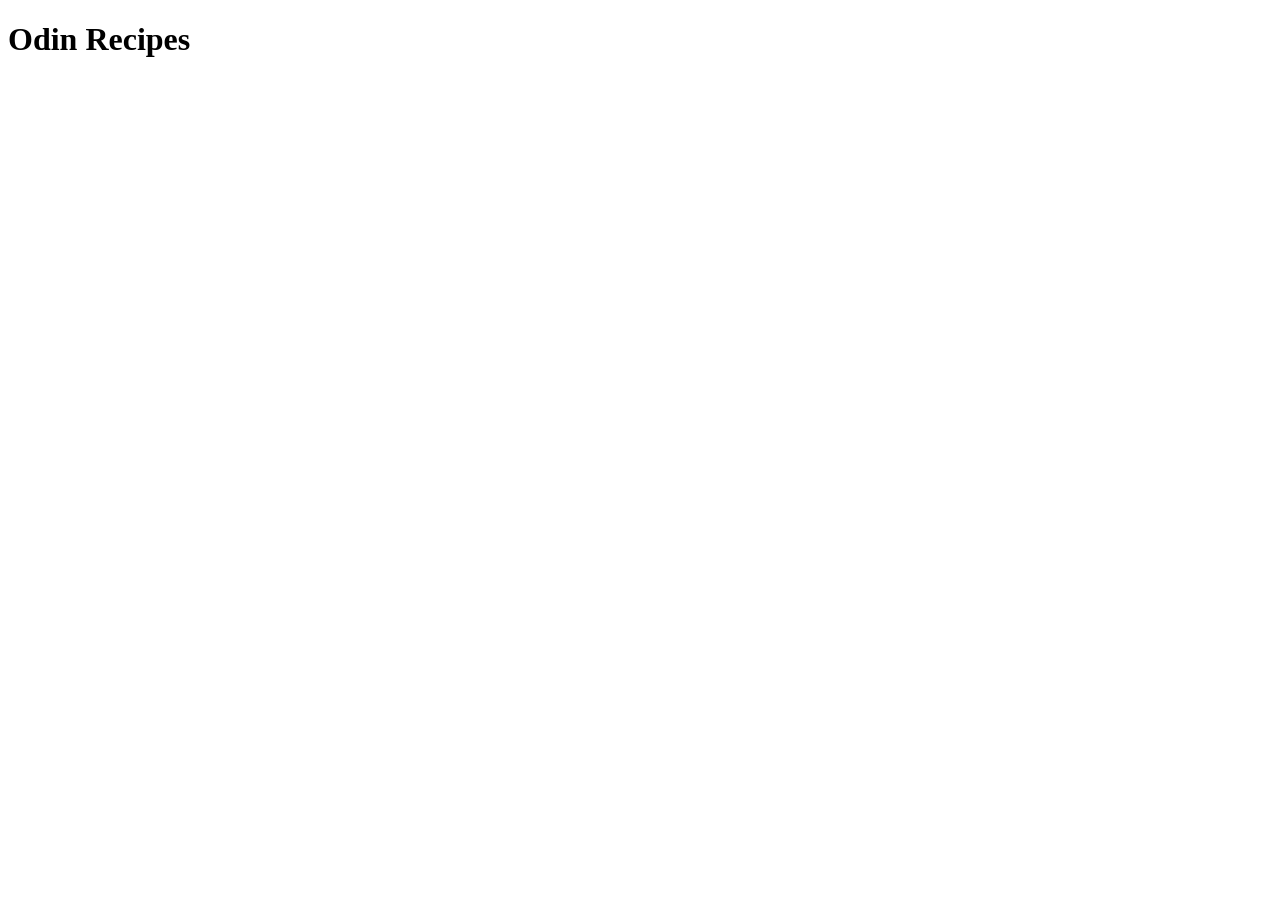
==== index.html @ ac900521 "feat: create index.html file with basic html boilerplate" ====
<!DOCTYPE html>
<html lang="en">
<head>
    <meta charset="UTF-8">
    <meta name="viewport" content="width=device-width, initial-scale=1.0">
    <title>The Odin recipes</title>
</head>
<body>
    <h1>Odin Recipes</h1>
</body>
</html>
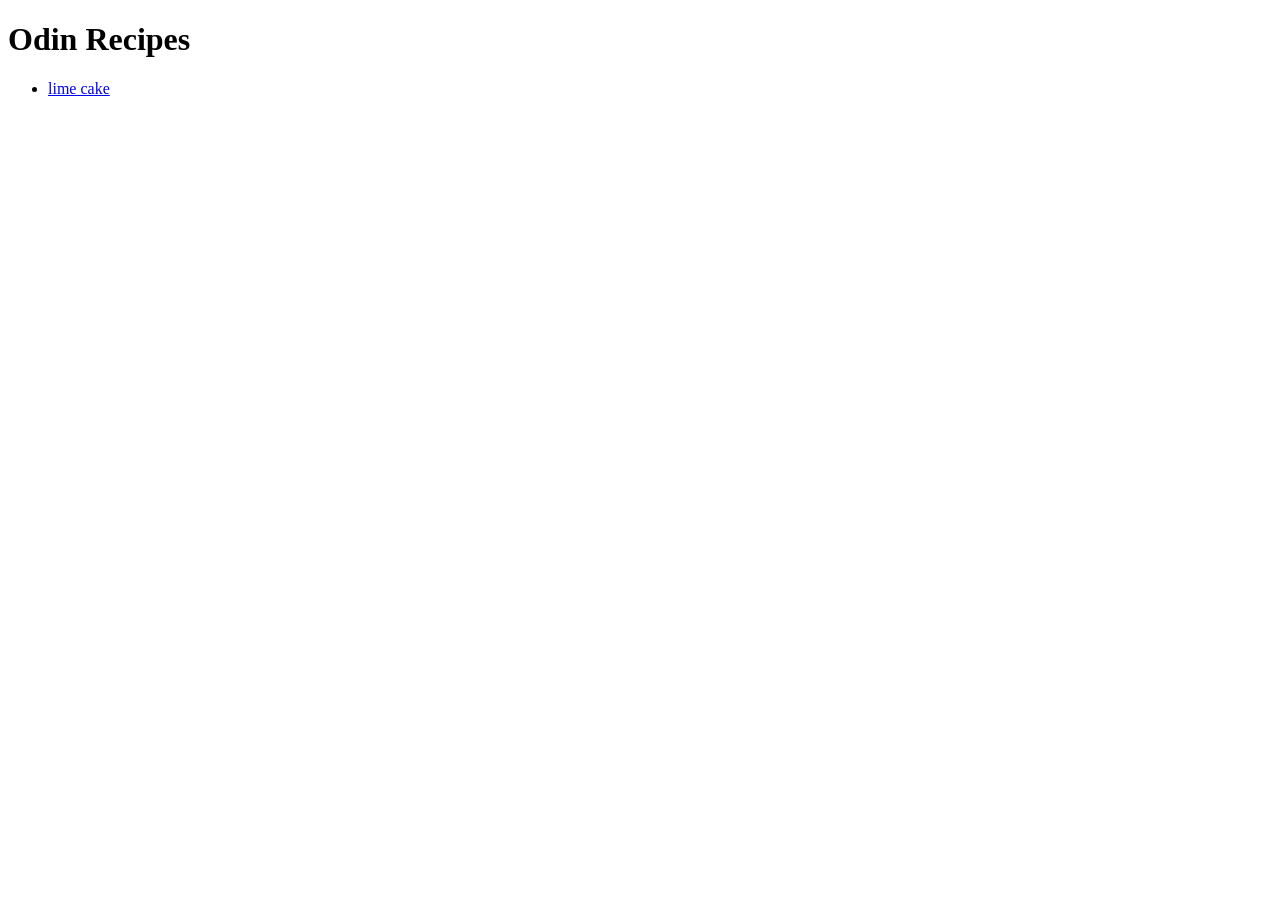
==== commit bdca89da: "feat: add link to lime cake in index.html file" ====
--- a/index.html
+++ b/index.html
@@ -7,5 +7,8 @@
 </head>
 <body>
     <h1>Odin Recipes</h1>
+    <ul>
+        <li><a href="recipes/lime_cake.html">lime cake</a></li>
+    </ul>
 </body>
 </html>
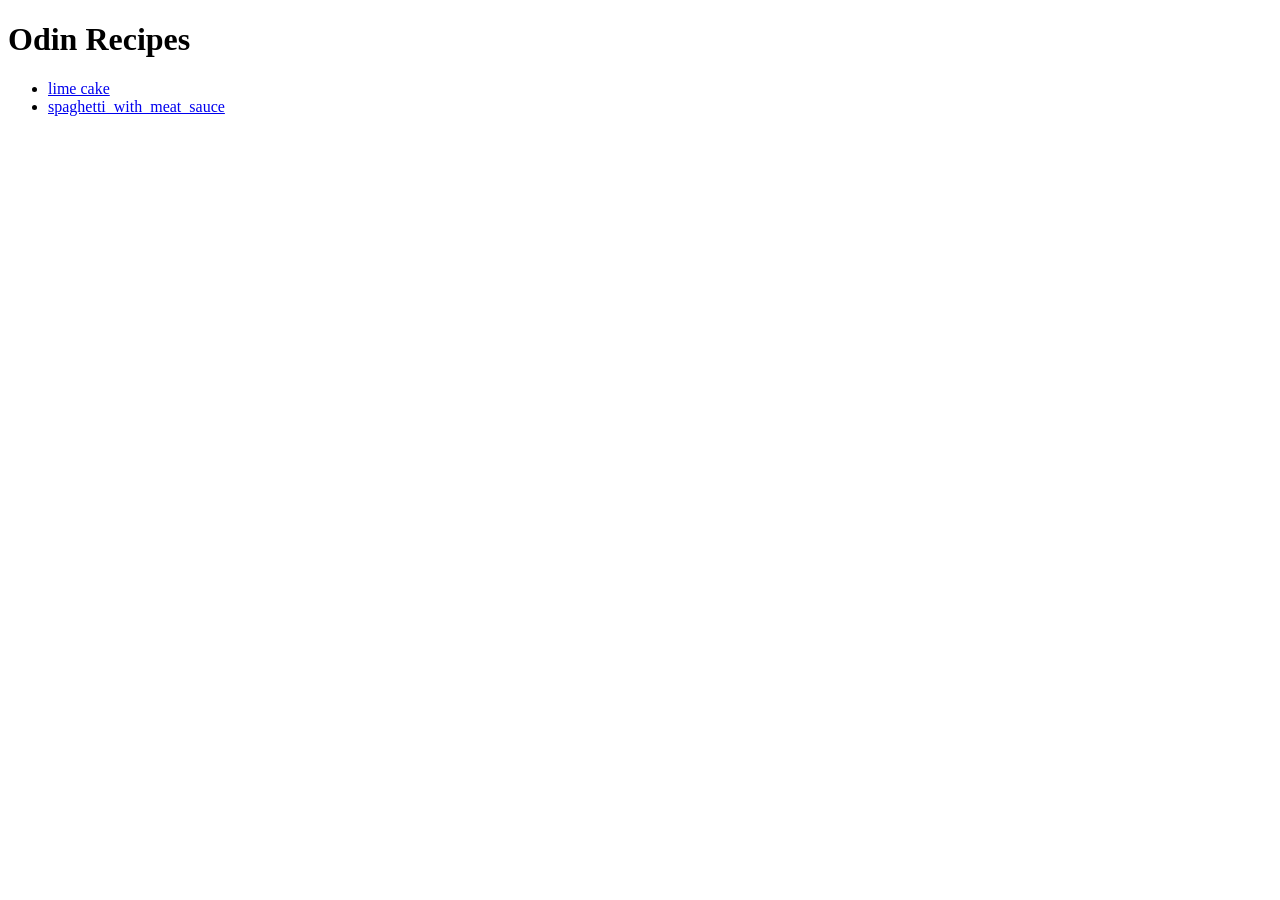
==== commit 1581af2a: "feat: add new page with recipe" ====
--- a/index.html
+++ b/index.html
@@ -9,6 +9,7 @@
     <h1>Odin Recipes</h1>
     <ul>
         <li><a href="recipes/lime_cake.html">lime cake</a></li>
+        <li><a href="recipes/spaghetti_with_meat_sauce.html">spaghetti_with_meat_sauce</a></li>
     </ul>
 </body>
 </html>
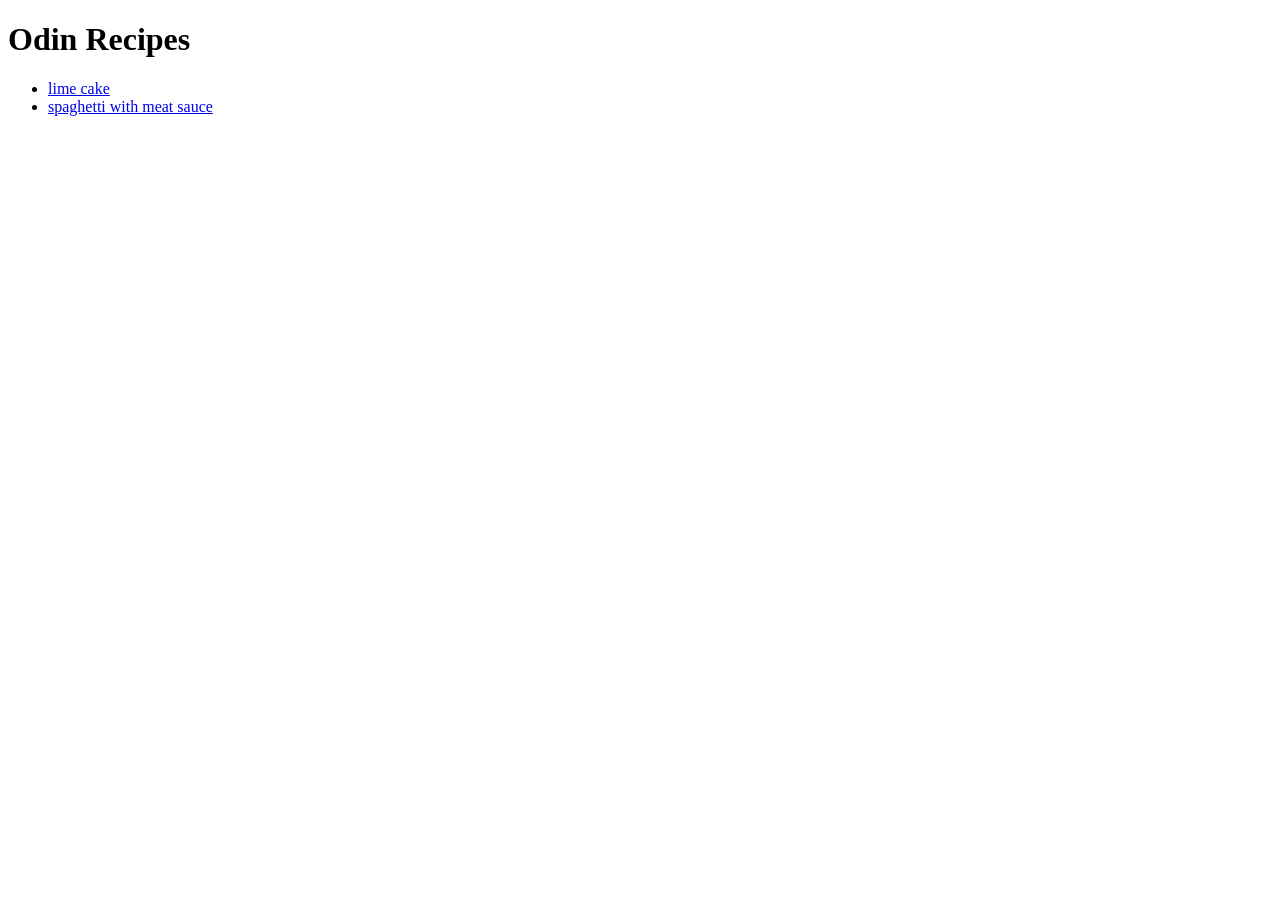
==== commit d3e8848e: "fix: fix name for recipe" ====
--- a/index.html
+++ b/index.html
@@ -9,7 +9,7 @@
     <h1>Odin Recipes</h1>
     <ul>
         <li><a href="recipes/lime_cake.html">lime cake</a></li>
-        <li><a href="recipes/spaghetti_with_meat_sauce.html">spaghetti_with_meat_sauce</a></li>
+        <li><a href="recipes/spaghetti_with_meat_sauce.html">spaghetti with meat sauce</a></li>
     </ul>
 </body>
 </html>
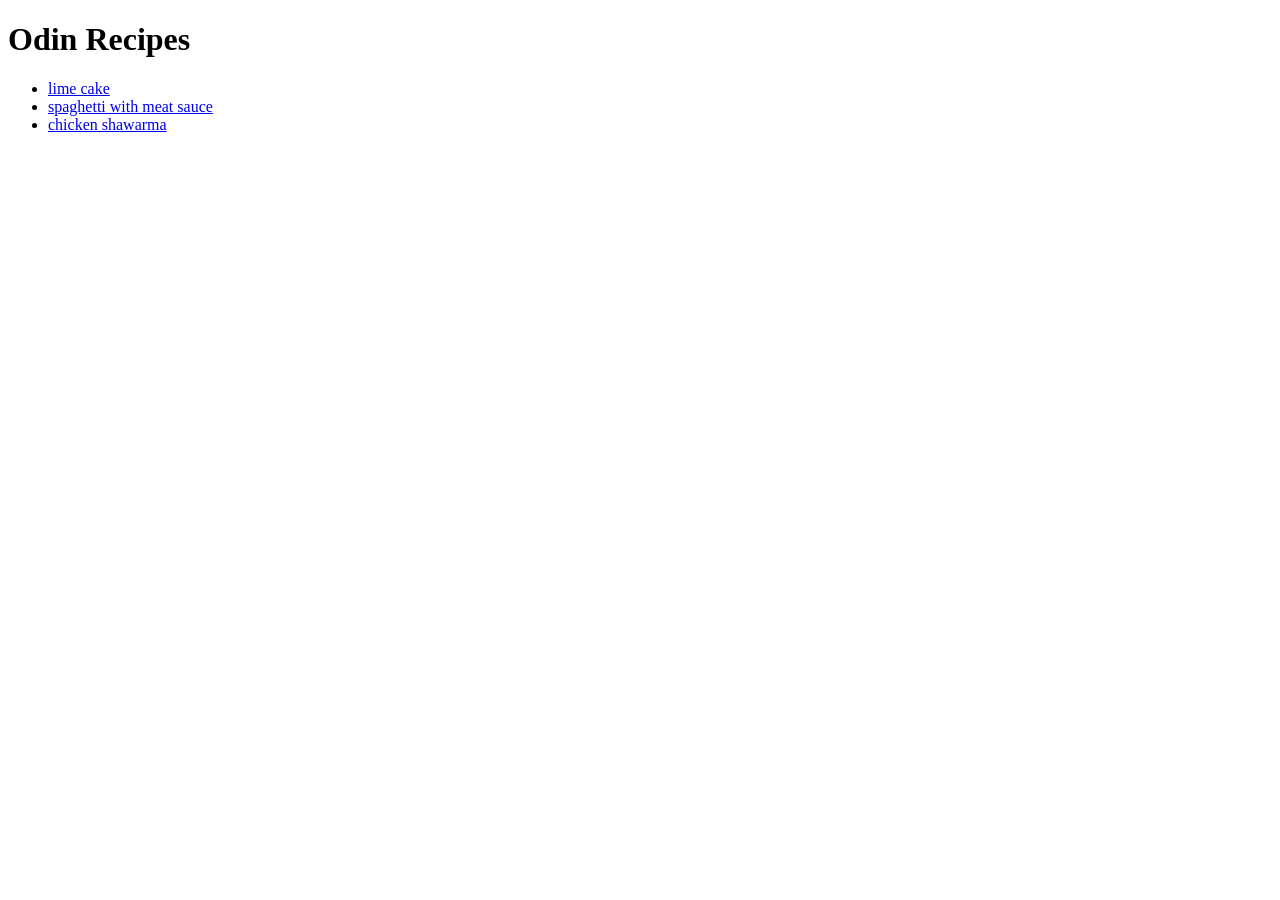
==== commit bda6f53c: "feat: add new recipe to list" ====
--- a/index.html
+++ b/index.html
@@ -10,6 +10,7 @@
     <ul>
         <li><a href="recipes/lime_cake.html">lime cake</a></li>
         <li><a href="recipes/spaghetti_with_meat_sauce.html">spaghetti with meat sauce</a></li>
+        <li><a href="recipes/checken_shawarma.html">chicken shawarma</a></li>
     </ul>
 </body>
 </html>
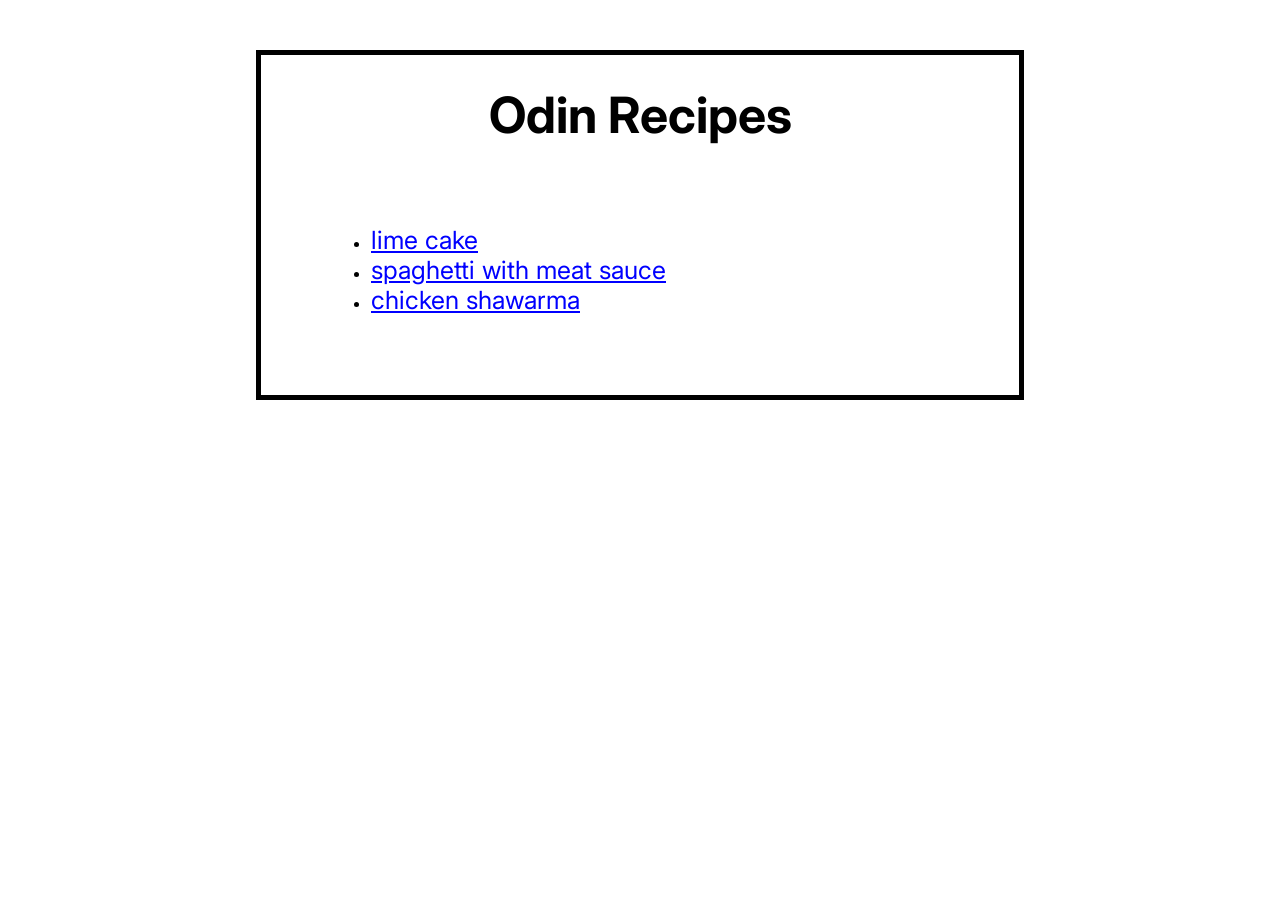
==== commit b4c51796: "feat: add styles to site" ====
--- a/index.html
+++ b/index.html
@@ -4,13 +4,16 @@
     <meta charset="UTF-8">
     <meta name="viewport" content="width=device-width, initial-scale=1.0">
     <title>The Odin recipes</title>
+    <link rel="stylesheet" href="styles.css">
 </head>
 <body>
-    <h1>Odin Recipes</h1>
-    <ul>
-        <li><a href="recipes/lime_cake.html">lime cake</a></li>
-        <li><a href="recipes/spaghetti_with_meat_sauce.html">spaghetti with meat sauce</a></li>
-        <li><a href="recipes/checken_shawarma.html">chicken shawarma</a></li>
-    </ul>
+    <div class="container">
+        <h1>Odin Recipes</h1>
+        <ul>
+            <li><a href="recipes/lime_cake.html">lime cake</a></li>
+            <li><a href="recipes/spaghetti_with_meat_sauce.html">spaghetti with meat sauce</a></li>
+            <li><a href="recipes/checken_shawarma.html">chicken shawarma</a></li>
+        </ul>
+    </div>
 </body>
 </html>
--- a/styles.css
+++ b/styles.css
@@ -0,0 +1,48 @@
+@import url('https://fonts.googleapis.com/css2?family=Inter:ital,opsz,wght@0,14..32,100..900;1,14..32,100..900&family=Roboto:ital,wght@0,100..900;1,100..900&display=swap');
+
+*{
+    margin: 0;
+    padding: 0;
+    box-sizing: border-box;
+    font-family: "Inter", sans-serif;
+}
+
+.container {
+    margin: 0 auto;
+    max-width: 60%;
+    margin-top: 50px;
+    border: 5px solid black;
+    padding: 30px;
+}
+
+h1 {
+    text-align: center;
+    font-size: 50px;
+}
+
+a, a:visited {
+    color: blue;
+    font-size: 25px;
+}
+
+ul, ol {
+    margin-top: 80px;
+    padding-bottom: 50px;
+    padding-left: 80px;
+}
+
+ol {
+    margin-top: 10px;
+}
+
+.img_container {
+    display: flex;
+    justify-content: center;
+    align-items: center;
+    margin-bottom: 20px;
+    margin-top: 20px;
+}
+
+.recepy-list{
+    margin-top: 10px;
+}
